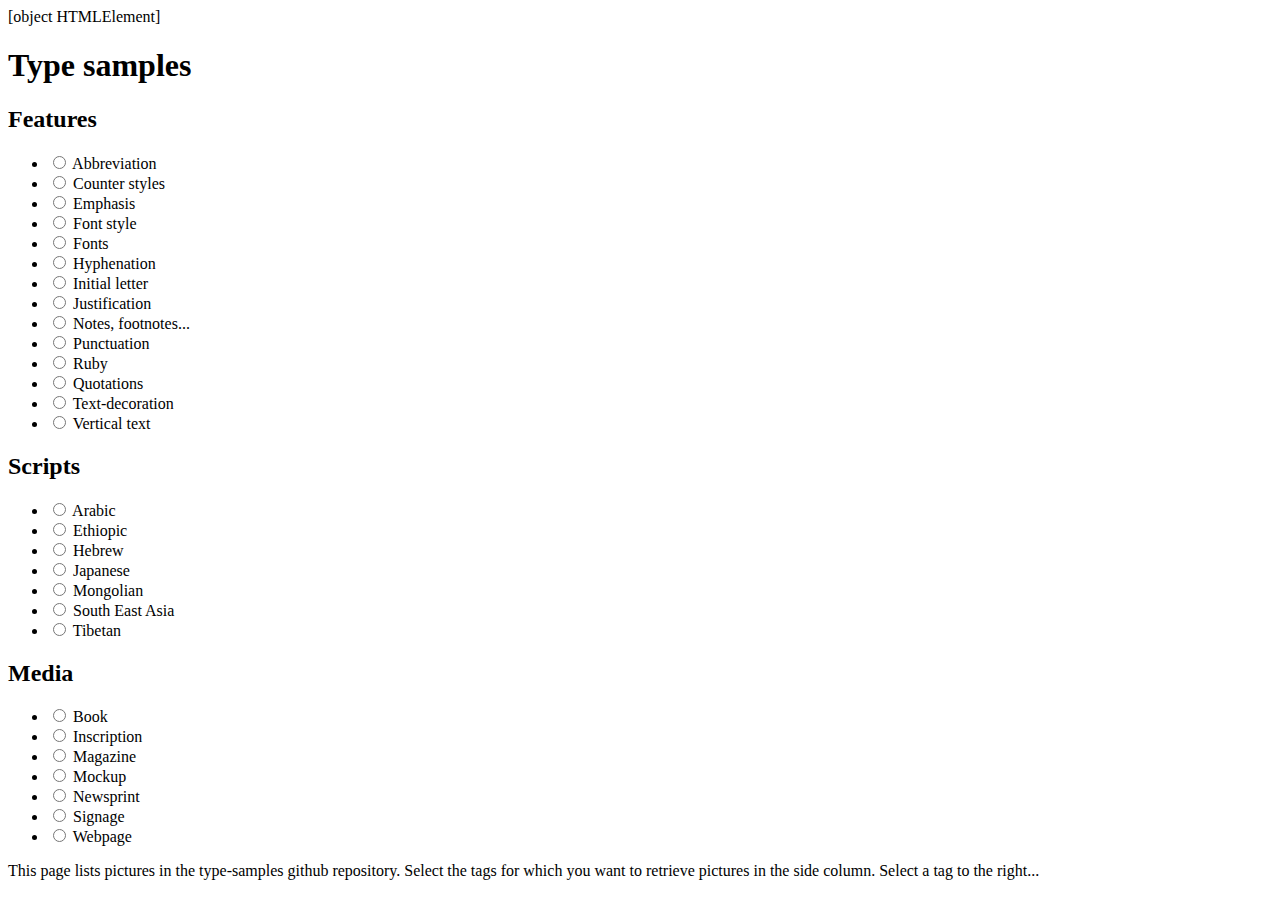
==== index.html @ 3b8ecd5d "second draft of index" ====
<!DOCTYPE html>
<html lang="en">
<head>
<meta charset="utf-8" />
<title>Review comments</title>
<meta name="description" content="Lists open issues in i18n Activity github repositories." />
<script type="text/javascript">
var f = { }

// AUTHORS should fill in these assignments:
f.directory = 'i18n-wg/repostatus/'+'/'; // the path to this file, not including /International or the file name
f.filename = 'reviews'; // the file name WITHOUT extensions
f.authors = 'Richard Ishida, W3C'; // author(s) and affiliations
f.previousauthors = ''; // as above
f.modifiers = ''; // people making substantive changes, and their affiliation
f.searchString = 'reviews-openissues'; // blog search string - usually the filename without extensions
f.firstPubDate = '2106-03-16'; // date of the first publication of the document (after review)
f.lastSubstUpdate = { date:'2106-07-15', time:'07:18'}  // date and time of latest substantive changes to this document
f.status = 'notreviewed';  // should be one of draft, review, published, notreviewed or obsolete
f.path = 'https://w3c.github.io/i18n-drafts/' // what you need to prepend to a URL to get to the /International directory 

// AUTHORS AND TRANSLATORS should fill in these assignments:
f.thisVersion = { date:'2106-07-15', time:'07:18'} // date and time of latest edits to this document/translation
f.contributors = ''; // people providing useful contributions or feedback during review or at other times
// also make sure that the lang attribute on the html tag is correct!

// TRANSLATORS should fill in these assignments:
f.translators = 'xxxNAME, ORG'; // translator(s) and their affiliation - a elements allowed, but use double quotes for attributes

f.breadcrumb = 'characters';

f.additionalLinks = ''
</script>
<script type="text/javascript" src="index-data/translations.js"> </script>
<script type="text/javascript" src="https://w3c.github.io/i18n-drafts/javascript/doc-structure/article-dt.js"> </script>
<script type="text/javascript" src="https://w3c.github.io/i18n-drafts/javascript/boilerplate-text/boilerplate-en.js"></script><!--TRANSLATORS must change -en to the subtag for their language!-->
<script type="text/javascript" src="https://w3c.github.io/i18n-drafts/javascript/doc-structure/sitepage.js"> </script>
<script type="text/javascript" src="https://w3c.github.io/i18n-drafts/javascript/articletoc-html5.js"></script>
<script type="text/javascript" src="index-data/label-list.js"></script>
<link rel="stylesheet" href="https://w3c.github.io/i18n-drafts/style/sitepage-2016.css" type="text/css" />
<link rel="stylesheet" href="index-data/local.css" type="text/css" />
<link rel="copyright" href="#copyright"/>
<!--[if lt IE 9]><script src="http://html5shim.googlecode.com/svn/trunk/html5.js"></script><![endif]-->
<script>
// Note that the code is designed to pull a maximum of 200 issues - for more, change maxpages
// It will only display issues with labels that correspond to those defined in the labels variable
// this means that if a new label is added, this code needs to be changed
// we could probably fix this by ignoring pending, close and track labels and constituting the list of labels as needed
// but we'd have to be careful to ignore other labels that are added other than spec labels
 


// Define the repository owner
var owner = 'w3c';

var labelsKeys = Object.keys(labels)
var labelsLength = labelsKeys.length
var debug = false

var issues = []
var maxpages = 2

</script>
</head>

<body>
<header>
  <nav id="mainNavigation"></nav>
  <script>document.getElementById('mainNavigation').innerHTML = mainNavigation</script> 
</header>
<div class="content">
<h1> Type samples</h1>
<section id="sidebarExtras">
<form onChange="displayRepo(getFilter())">
  <h2 class="notoc">Features</h2>
  <ul>
    <li><input value="abbreviation" type="radio" name="filter"/> Abbreviation</li>
    <li><input value="counter-styles" type="radio" name="filter"/> Counter styles</li>
    <li><input value="emphasis" type="radio" name="filter"/> Emphasis</li>
    <li><input value="font-style" type="radio" name="filter"/> Font style</li>
    <li><input value="fonts" type="radio" name="filter"/> Fonts</li>
    <li><input value="hyphenation" type="radio" name="filter"/> Hyphenation</li>
    <li><input value="initial-letter" type="radio" name="filter"/> Initial letter</li>
    <li><input value="justification" type="radio" name="filter"/> Justification</li>
    <li><input value="notes-footnotes" type="radio" name="filter"/> Notes, footnotes...</li>
    <li><input value="punctuation" type="radio" name="filter"/> Punctuation</li>
    <li><input value="ruby" type="radio" name="filter"/> Ruby</li>
    <li><input value="quotations" type="radio" name="filter"/> Quotations</li>
    <li><input value="text-decoration" type="radio" name="filter"/> Text-decoration</li>
    <li><input value="vertical-text" type="radio" name="filter"/> Vertical text</li>
  </ul>
  <h2 class="notoc">Scripts</h2>
  <ul>
    <li><input value="arabic" type="radio" name="filter"/> Arabic</li>
    <li><input value="ethiopic" type="radio" name="filter"/> Ethiopic</li>
    <li><input value="hebrew" type="radio" name="filter"/> Hebrew</li>
    <li><input value="japanese" type="radio" name="filter"/> Japanese</li>
    <li><input value="mongolian" type="radio" name="filter"/> Mongolian</li>
    <li><input value="se-asian" type="radio" name="filter"/> South East Asia</li>
    <li><input value="tibetan" type="radio" name="filter"/> Tibetan</li>
  </ul>
  <h2 class="notoc">Media</h2>
  <ul>
    <li><input value="book" type="radio" name="filter"/> Book</li>
    <li><input value="inscription" type="radio" name="filter"/> Inscription</li>
    <li><input value="magazine" type="radio" name="filter"/> Magazine</li>
    <li><input value="mockup" type="radio" name="filter"/> Mockup</li>
    <li><input value="newsprint" type="radio" name="filter"/> Newsprint</li>
    <li><input value="signage" type="radio" name="filter"/> Signage</li>
    <li><input value="webpage" type="radio" name="filter"/> Webpage</li>
  </ul>
</form>
</section>
<section>
  <p>This page lists pictures in the type-samples github repository.  Select the tags for which you want to retrieve pictures in the side column.
  <span id="total">Select a tag to the right...</span></p>
</section>
<section id="rawdata">
</section>


<script>
			var totals=0
			var counter=maxpages
		
		
			function getFilter () {
				var filter = ''
				var nodes = document.getElementsByName('filter')
				for (var i=0;i<nodes.length;i++) {
					//console.log(nodes[i], nodes[i].checked, nodes[i].value)
					if (nodes[i].checked) {
						filter = nodes[i].value
						break
						}
					}
				//console.log(filter)
				return filter
				}
						
			function getAllData () {
				console.log(labels)
				for (var p=1;p<maxpages+1;p++) fetchIssues(p)
				var timer = setInterval(function() {
					if (counter === 0) {
						clearInterval(timer)
						if (debug) console.log('finished')
						
						// group issues by label, adding to the labels array
						for (var i=0; i<issues.length; i++) {
							if (issues[i].labels) {
								for (var l=0;l<issues[i].labels.length;l++) {
									if (labels[issues[i].labels[l].name]) labels[issues[i].labels[l].name].push(issues[i])
									}
								}
							}
						
						checkDates()
						}
					else if (debug) console.log(counter)
					}, 50)
				}

	
			// Grab and present the issue list from GitHub
			function fetchIssues(page) {
				var request = new XMLHttpRequest();
				request.open('get','https://api.github.com/repos/w3c/type-samples/issues?per_page=100&page='+page)
				request.onload = function () {
						var temp = JSON.parse(request.responseText)
						for (var i=0;i<temp.length;i++) {
							issues.push(temp[i])
							}
					totals += issues.length;
					if (debug) console.log(issues.length,totals,page, counter)
					counter--
					}
				request.send();
				}
				
			
			function checkDates () {
				// figure out the most-recent-first order for displaying labels
				dates = {}
				var instance = 0 // this is used to distinguish issues with the same updated_at timestamp
				for (label in labels) {
					if (labels[label].length > 0) {
						// find the newest date
						var newest = labels[label][0]['updated_at']
						for (x=0;x<labels[label].length;x++) {
							if (labels[label][x]['updated_at'] > newest) newest = labels[label][x]['updated_at']
							}
						dates[newest+instance] = label
						instance++
						}
					}
				var keys = Object.keys(dates)
				keys.sort().reverse()
				
				// display the labels in that order
				//for (var i=0;i<keys.length;i++) {
				//	var labelname = dates[keys[i]]
				//	displayRepo(labelname)
				//	}
				}
									
			// Display repository information
			function displayRepo(label) {
				// Add a container to put the repository info and issues in
				var table, tr, td, a, updated, toc, span
				var labelSection = document.createElement('section');
				
				// Add a heading
				var labelLink = document.createElement('a');
				labelLink.setAttribute('href', '#'+label);
				labelLink.innerHTML = label;
				var labelHeader = document.createElement('h2')
				labelHeader.id = label
				labelHeader.appendChild(labelLink);
				labelSection.appendChild(labelHeader);
				
				div = document.createElement('div')
				div.className = 'sampleContainer'
				
				// figure out the most-recently-updated order for displaying issues
				var idates = {}
				var instance = 0 // this is used to distinguish issues with the same updated_at timestamp
				for (issue in labels[label]) {
					idates[labels[label][issue]['updated_at']+instance] = labels[label][issue]
					instance++
					}
				var ikeys = Object.keys(idates)
				ikeys.sort().reverse()
				
				// display issues in order of most recently updated
				for (var i=0;i<ikeys.length;i++) {
					var issueData = idates[ikeys[i]]

					// get the image url
					var url = issueData['body'].match(/https:\/\/cloud.githubusercontent.com\/assets\/([^\)]+)/)
					if (url) {
						fig = document.createElement('div')
						fig.className = 'fig'
						
						a = document.createElement('a')
						a.href = issueData['html_url']
						a.target = '_blank'
						img = document.createElement('img')
						img.src = url[0]
						img.title = issueData['title']+' ('+issueData['number']+')'
						img.alt = img.title
						img.className = 'sample'
						a.appendChild(img)
						
						fig.appendChild(a)
						
						// get descriptions
						//console.log(/tag: [^$]+/)
						var desc = issueData['body'].match(/tag: [^\n]+/g)
						console.log(desc)
						if (desc) {
							descList = document.createElement('div')
							descList.className = 'descList'
							figcap = document.createElement('p')
							figcap.appendChild(document.createTextNode(desc[0].replace(/tag:[\s]+/,'tag:').replace(' ',' \u00A0\u00A0 ')))
							for (k=1;k<desc.length;k++) {
								p = document.createElement('p')
								p.appendChild(document.createTextNode(desc[k].replace(/tag:[\s]+/,'tag:').replace(' ',' \u00A0\u00A0 ')))
								descList.appendChild(p)
								}
							descList.appendChild(figcap)
							fig.appendChild(descList)
							}
						
						div.appendChild(fig)
						}
					}
				
				labelSection.appendChild(div)
				// Add the label header to the DOM
				//document.getElementById("rawdata").appendChild(labelSection)
				document.getElementById("rawdata").replaceChild(labelSection, document.getElementById("rawdata").firstChild)
				document.getElementById('total').textContent = "There are "+issues.length+" items."
			}

			function convertDate (date) {
				// date is a date object
				out = ''
				switch (date.getUTCMonth()) {
					case 0: out += 'Jan'; break
					case 1: out += 'Feb'; break
					case 2: out += 'Mar'; break
					case 3: out += 'Apr'; break
					case 4: out += 'May'; break
					case 5: out += 'Jun'; break
					case 6: out += 'Jul'; break
					case 7: out += 'Aug'; break
					case 8: out += 'Sep'; break
					case 9: out += 'Oct'; break
					case 10: out += 'Nov'; break
					case 11: out += 'Dec'; break
					}
				out += ' '+date.getDate()+', '+date.getFullYear()
				return out
				}
				
				function dumpList () {
					// writes a list of issues to the textarea at the bottom of the page
					var sections = document.querySelectorAll('section')
					console.log(sections.length)
					var out = ''
					
					for (s=3;s<sections.length;s++) {
						if (sections[s].querySelector('h2') === null) continue
						var h2 = sections[s].querySelector('h2').textContent
						var issues = sections[s].querySelectorAll('a')
						
						out += h2+"\n"
						for (var i=1;i<issues.length;i++) {
							out += '• ' + issues[i].textContent+'\n  '+issues[i].href+'\n\n'
							}
						out += '\n\n'
						}
					
					document.getElementById('dumparea').style.display = 'block'
					document.getElementById('dumpfield').value = out
					document.getElementById('dumpfield').select()
					}
				
				function dumpByLabel (label) {
					// writes a list of pending issues to the textarea at the bottom of the page
					// label: either 'pending' or 'closed'
					var sections = document.querySelectorAll('section')
					console.log(sections.length)
					var out = ''
					
					for (s=3;s<sections.length;s++) {
						if (sections[s].querySelector('h2') === null) continue
						
						var h2 = sections[s].querySelector('h2').textContent
						var issues = sections[s].querySelectorAll('td')
						
						// if this section doesn't contain pending items move on
						var labelFound = false
						var spans = sections[s].querySelectorAll('span')
						for (k=0;k<spans.length;k++) {
							if (spans[k].title === label) {
									labelFound = true
									}
							}
						if (! labelFound) continue
						
						out += h2+"\n"
						for (var i=1;i<issues.length;i++) {
							var spans = issues[i].querySelectorAll('span')
							for (j=0;j<spans.length;j++) {
								if (spans[j].title === label) {
									var a = issues[i].querySelector('a')
									out += '• ' + a.textContent+'\n  '+a.href+'\n\n'
									}
								}
							}
						out += '\n\n'
						}
					
					document.getElementById('dumparea').style.display = 'block'
					document.getElementById('dumpfield').value = out
					document.getElementById('dumpfield').select()
					}
</script>
<script>window.onload = getAllData()</script>

<footer id="thefooter"></footer>
<script type="text/javascript">document.getElementById('thefooter').innerHTML = g.bottomOfPage</script> 
<script type="text/javascript">completePage()</script>

</div>
</body>
</html>
---- index-data/local.css ----
table {
	border-collapse: collapse;
	width: 100%;
	}
th {
	background-color: #eee;
	border: 1px solid #ccc;
	}
.date {
	white-space:nowrap;
	width: 8em;
	}
td {
	font-size: 90%;
	padding: 0 .3em;
	border: 1px solid #ccc;
	}
.labels {
	float: right;
	height: 11px;
	width: 11px;
	border-radius: 2px;
	margin: 3px;
	font-size: .2em;
	color: rgba(0,0,0,0.00);
	}
#internal-links {
	display: none;
	}
.sample { 
	max-height:200px; 
	max-width:200px; 
	margin: .5em;
	vertical-align: middle;
	border-radius: 5px;
	box-shadow: 2px 2px 3px #c1c1c1;
    border: 1px solid #ccc;
	}
.fig {
	vertical-align: middle;
	display: flex;
	flex-direction: row;
	flex-wrap: nowrap;
	}
.descList {
	padding: 1em;
	font-style: italic;
	font-size: 90%;
	}
.descList p {
	margin: 0;
	}
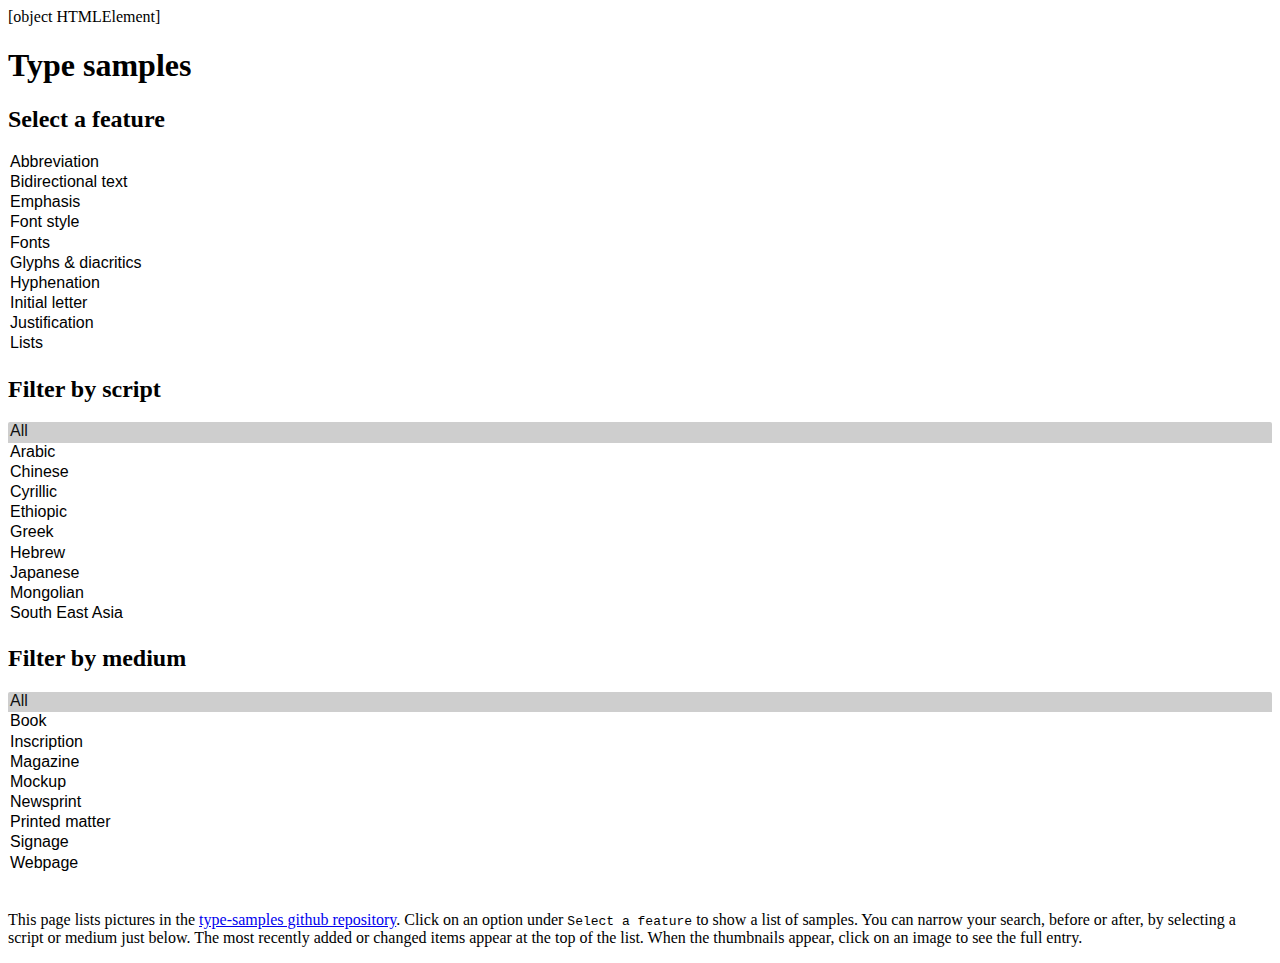
==== commit 87c9c332: "counter-styles label changed to lists" ====
--- a/index.html
+++ b/index.html
@@ -2,7 +2,7 @@
 <html lang="en">
 <head>
 <meta charset="utf-8" />
-<title>Review comments</title>
+<title>Type samples index</title>
 <meta name="description" content="Lists open issues in i18n Activity github repositories." />
 <script type="text/javascript">
 var f = { }
@@ -41,6 +41,9 @@
 <link rel="stylesheet" href="index-data/local.css" type="text/css" />
 <link rel="copyright" href="#copyright"/>
 <!--[if lt IE 9]><script src="http://html5shim.googlecode.com/svn/trunk/html5.js"></script><![endif]-->
+<style>
+select { font-size: 1em; font-family: Gotham, "Helvetica Neue", Helvetica, Arial, sans-serif; border: 0; width: 100%; }
+</style>
 <script>
 // Note that the code is designed to pull a maximum of 200 issues - for more, change maxpages
 // It will only display issues with labels that correspond to those defined in the labels variable
@@ -59,11 +62,13 @@
 
 var issues = []
 var maxpages = 2
+var scriptFilter = ''
+var mediaFilter = ''
 
 </script>
 </head>
 
-<body>
+<body onload="getAllData()">
 <header>
   <nav id="mainNavigation"></nav>
   <script>document.getElementById('mainNavigation').innerHTML = mainNavigation</script> 
@@ -72,48 +77,58 @@
 <h1> Type samples</h1>
 <section id="sidebarExtras">
 <form onChange="displayRepo(getFilter())">
-  <h2 class="notoc">Features</h2>
-  <ul>
-    <li><input value="abbreviation" type="radio" name="filter"/> Abbreviation</li>
-    <li><input value="counter-styles" type="radio" name="filter"/> Counter styles</li>
-    <li><input value="emphasis" type="radio" name="filter"/> Emphasis</li>
-    <li><input value="font-style" type="radio" name="filter"/> Font style</li>
-    <li><input value="fonts" type="radio" name="filter"/> Fonts</li>
-    <li><input value="hyphenation" type="radio" name="filter"/> Hyphenation</li>
-    <li><input value="initial-letter" type="radio" name="filter"/> Initial letter</li>
-    <li><input value="justification" type="radio" name="filter"/> Justification</li>
-    <li><input value="notes-footnotes" type="radio" name="filter"/> Notes, footnotes...</li>
-    <li><input value="punctuation" type="radio" name="filter"/> Punctuation</li>
-    <li><input value="ruby" type="radio" name="filter"/> Ruby</li>
-    <li><input value="quotations" type="radio" name="filter"/> Quotations</li>
-    <li><input value="text-decoration" type="radio" name="filter"/> Text-decoration</li>
-    <li><input value="vertical-text" type="radio" name="filter"/> Vertical text</li>
-  </ul>
-  <h2 class="notoc">Scripts</h2>
-  <ul>
-    <li><input value="arabic" type="radio" name="filter"/> Arabic</li>
-    <li><input value="ethiopic" type="radio" name="filter"/> Ethiopic</li>
-    <li><input value="hebrew" type="radio" name="filter"/> Hebrew</li>
-    <li><input value="japanese" type="radio" name="filter"/> Japanese</li>
-    <li><input value="mongolian" type="radio" name="filter"/> Mongolian</li>
-    <li><input value="se-asian" type="radio" name="filter"/> South East Asia</li>
-    <li><input value="tibetan" type="radio" name="filter"/> Tibetan</li>
-  </ul>
-  <h2 class="notoc">Media</h2>
-  <ul>
-    <li><input value="book" type="radio" name="filter"/> Book</li>
-    <li><input value="inscription" type="radio" name="filter"/> Inscription</li>
-    <li><input value="magazine" type="radio" name="filter"/> Magazine</li>
-    <li><input value="mockup" type="radio" name="filter"/> Mockup</li>
-    <li><input value="newsprint" type="radio" name="filter"/> Newsprint</li>
-    <li><input value="signage" type="radio" name="filter"/> Signage</li>
-    <li><input value="webpage" type="radio" name="filter"/> Webpage</li>
-  </ul>
+  <h2 class="notoc">Select a feature</h2>
+  <select id="features" size="10">
+    <option value="abbreviation" type="radio" name="filter">Abbreviation</option>
+    <option value="bidi-text" type="radio" name="filter">Bidirectional text</option>
+    <option value="emphasis" type="radio" name="filter">Emphasis</option>
+    <option value="font-style" type="radio" name="filter">Font style</option>
+    <option value="fonts" type="radio" name="filter">Fonts</option>
+    <option value="glyphs-diacritics" type="radio" name="filter">Glyphs &amp; diacritics</option>
+    <option value="hyphenation" type="radio" name="filter">Hyphenation</option>
+    <option value="initial-letter" type="radio" name="filter">Initial letter</option>
+    <option value="justification" type="radio" name="filter">Justification</option>
+    <option value="lists" type="radio" name="filter">Lists</option>
+    <option value="notes-footnotes" type="radio" name="filter">Notes, footnotes...</option>
+    <option value="numbers" type="radio" name="filter">Numbers</option>
+    <option value="punctuation" type="radio" name="filter">Punctuation</option>
+    <option value="ruby" type="radio" name="filter">Ruby</option>
+    <option value="quotations" type="radio" name="filter">Quotations</option>
+    <option value="text-decoration" type="radio" name="filter">Text-decoration</option>
+    <option value="vertical-text" type="radio" name="filter">Vertical text</option>
+  </select>
+  <h2 class="notoc">Filter by script</h2>
+  <select id="scripts" size="10">
+    <option value="" type="radio" name="filter" selected>All</option>
+    <option value="arabic" type="radio" name="filter">Arabic</option>
+    <option value="chinese" type="radio" name="filter">Chinese</option>
+    <option value="cyrillic" type="radio" name="filter">Cyrillic</option>
+    <option value="ethiopic" type="radio" name="filter">Ethiopic</option>
+    <option value="greek" type="radio" name="filter">Greek</option>
+    <option value="hebrew" type="radio" name="filter">Hebrew</option>
+    <option value="japanese" type="radio" name="filter">Japanese</option>
+    <option value="mongolian" type="radio" name="filter">Mongolian</option>
+    <option value="se-asia" type="radio" name="filter">South East Asia</option>
+    <option value="south-asia" type="radio" name="filter">South Asia</option>
+    <option value="thai" type="radio" name="filter">Thai</option>
+    <option value="tibetan" type="radio" name="filter">Tibetan</option>
+  </select>
+  <h2 class="notoc">Filter by medium</h2>
+  <select id="media" size="10">
+    <option value="" type="radio" name="filter" selected>All</option>
+    <option value="book" type="radio" name="filter">Book</option>
+    <option value="inscription" type="radio" name="filter">Inscription</option>
+    <option value="magazine" type="radio" name="filter">Magazine</option>
+    <option value="mockup" type="radio" name="filter">Mockup</option>
+    <option value="newsprint" type="radio" name="filter">Newsprint</option>
+    <option value="printedmatter" type="radio" name="filter">Printed matter</option>
+    <option value="signage" type="radio" name="filter">Signage</option>
+    <option value="webpage" type="radio" name="filter">Webpage</option>
+  </select>
 </form>
 </section>
 <section>
-  <p>This page lists pictures in the type-samples github repository.  Select the tags for which you want to retrieve pictures in the side column.
-  <span id="total">Select a tag to the right...</span></p>
+  <p>This page lists pictures in the <a href="https://github.com/w3c/type-samples">type-samples github repository</a>. Click on an option under <samp>Select a feature</samp> to show a list of samples.   You can narrow your search, before or after, by selecting a script or medium just below. The most recently added or changed items appear at the top of the list. When the thumbnails appear, click on an image to see the full entry. <span id="total"></span></p>
 </section>
 <section id="rawdata">
 </section>
@@ -123,23 +138,15 @@
 			var totals=0
 			var counter=maxpages
 		
-		
+
 			function getFilter () {
-				var filter = ''
-				var nodes = document.getElementsByName('filter')
-				for (var i=0;i<nodes.length;i++) {
-					//console.log(nodes[i], nodes[i].checked, nodes[i].value)
-					if (nodes[i].checked) {
-						filter = nodes[i].value
-						break
-						}
-					}
-				//console.log(filter)
-				return filter
+				scriptFilter = document.getElementById('scripts').value
+				mediaFilter = document.getElementById('media').value
+				
+				return document.getElementById('features').value
 				}
 						
 			function getAllData () {
-				console.log(labels)
 				for (var p=1;p<maxpages+1;p++) fetchIssues(p)
 				var timer = setInterval(function() {
 					if (counter === 0) {
@@ -197,6 +204,17 @@
 				var keys = Object.keys(dates)
 				keys.sort().reverse()
 				
+				// check for parameters and take appropriate action
+				var parameters = location.search.split('&')
+				parameters[0] = parameters[0].substring(1)
+				for (var p=0;p<parameters.length;p++) {  
+					var pairs = parameters[p].split('=')
+					if (pairs[0] === 'feature') if (pairs[1]) { 
+						document.getElementById('features').value = pairs[1]; 
+						displayRepo(getFilter('')) 
+						}
+					}
+				
 				// display the labels in that order
 				//for (var i=0;i<keys.length;i++) {
 				//	var labelname = dates[keys[i]]
@@ -232,10 +250,21 @@
 				var ikeys = Object.keys(idates)
 				ikeys.sort().reverse()
 				
+				// ikeys is a sorted set of keys for idates for a given label
+				// idates is an object containing issue records for a given label
+				
 				// display issues in order of most recently updated
 				for (var i=0;i<ikeys.length;i++) {
 					var issueData = idates[ikeys[i]]
 
+					// get a list of labels for this item
+					var itemLabelList = ''
+					for (j=0;j<issueData['labels'].length;j++) itemLabelList += issueData['labels'][j].name + ' '
+										
+					// abort if the other selected filters are not found
+					if (scriptFilter && ! itemLabelList.match(scriptFilter)) continue
+					if (mediaFilter && ! itemLabelList.match(mediaFilter)) continue
+					
 					// get the image url
 					var url = issueData['body'].match(/https:\/\/cloud.githubusercontent.com\/assets\/([^\)]+)/)
 					if (url) {
@@ -257,15 +286,18 @@
 						// get descriptions
 						//console.log(/tag: [^$]+/)
 						var desc = issueData['body'].match(/tag: [^\n]+/g)
-						console.log(desc)
 						if (desc) {
 							descList = document.createElement('div')
 							descList.className = 'descList'
+							p = document.createElement('p')
+							p.className = 'sampleSummary'
+							p.appendChild(document.createTextNode(issueData['title']))
+							descList.appendChild(p)
 							figcap = document.createElement('p')
-							figcap.appendChild(document.createTextNode(desc[0].replace(/tag:[\s]+/,'tag:').replace(' ',' \u00A0\u00A0 ')))
+							figcap.appendChild(document.createTextNode(desc[0].replace(/tag:[\s]+/,'').replace(' ',' \u00A0\u00A0\u00A0 ')))
 							for (k=1;k<desc.length;k++) {
 								p = document.createElement('p')
-								p.appendChild(document.createTextNode(desc[k].replace(/tag:[\s]+/,'tag:').replace(' ',' \u00A0\u00A0 ')))
+								p.appendChild(document.createTextNode(desc[k].replace(/tag:[\s]+/,'').replace(' ',' \u00A0\u00A0\u00A0 ')))
 								descList.appendChild(p)
 								}
 							descList.appendChild(figcap)
@@ -283,92 +315,8 @@
 				document.getElementById('total').textContent = "There are "+issues.length+" items."
 			}
 
-			function convertDate (date) {
-				// date is a date object
-				out = ''
-				switch (date.getUTCMonth()) {
-					case 0: out += 'Jan'; break
-					case 1: out += 'Feb'; break
-					case 2: out += 'Mar'; break
-					case 3: out += 'Apr'; break
-					case 4: out += 'May'; break
-					case 5: out += 'Jun'; break
-					case 6: out += 'Jul'; break
-					case 7: out += 'Aug'; break
-					case 8: out += 'Sep'; break
-					case 9: out += 'Oct'; break
-					case 10: out += 'Nov'; break
-					case 11: out += 'Dec'; break
-					}
-				out += ' '+date.getDate()+', '+date.getFullYear()
-				return out
-				}
-				
-				function dumpList () {
-					// writes a list of issues to the textarea at the bottom of the page
-					var sections = document.querySelectorAll('section')
-					console.log(sections.length)
-					var out = ''
-					
-					for (s=3;s<sections.length;s++) {
-						if (sections[s].querySelector('h2') === null) continue
-						var h2 = sections[s].querySelector('h2').textContent
-						var issues = sections[s].querySelectorAll('a')
-						
-						out += h2+"\n"
-						for (var i=1;i<issues.length;i++) {
-							out += '• ' + issues[i].textContent+'\n  '+issues[i].href+'\n\n'
-							}
-						out += '\n\n'
-						}
-					
-					document.getElementById('dumparea').style.display = 'block'
-					document.getElementById('dumpfield').value = out
-					document.getElementById('dumpfield').select()
-					}
-				
-				function dumpByLabel (label) {
-					// writes a list of pending issues to the textarea at the bottom of the page
-					// label: either 'pending' or 'closed'
-					var sections = document.querySelectorAll('section')
-					console.log(sections.length)
-					var out = ''
-					
-					for (s=3;s<sections.length;s++) {
-						if (sections[s].querySelector('h2') === null) continue
-						
-						var h2 = sections[s].querySelector('h2').textContent
-						var issues = sections[s].querySelectorAll('td')
-						
-						// if this section doesn't contain pending items move on
-						var labelFound = false
-						var spans = sections[s].querySelectorAll('span')
-						for (k=0;k<spans.length;k++) {
-							if (spans[k].title === label) {
-									labelFound = true
-									}
-							}
-						if (! labelFound) continue
-						
-						out += h2+"\n"
-						for (var i=1;i<issues.length;i++) {
-							var spans = issues[i].querySelectorAll('span')
-							for (j=0;j<spans.length;j++) {
-								if (spans[j].title === label) {
-									var a = issues[i].querySelector('a')
-									out += '• ' + a.textContent+'\n  '+a.href+'\n\n'
-									}
-								}
-							}
-						out += '\n\n'
-						}
-					
-					document.getElementById('dumparea').style.display = 'block'
-					document.getElementById('dumpfield').value = out
-					document.getElementById('dumpfield').select()
-					}
+				
 </script>
-<script>window.onload = getAllData()</script>
 
 <footer id="thefooter"></footer>
 <script type="text/javascript">document.getElementById('thefooter').innerHTML = g.bottomOfPage</script> 
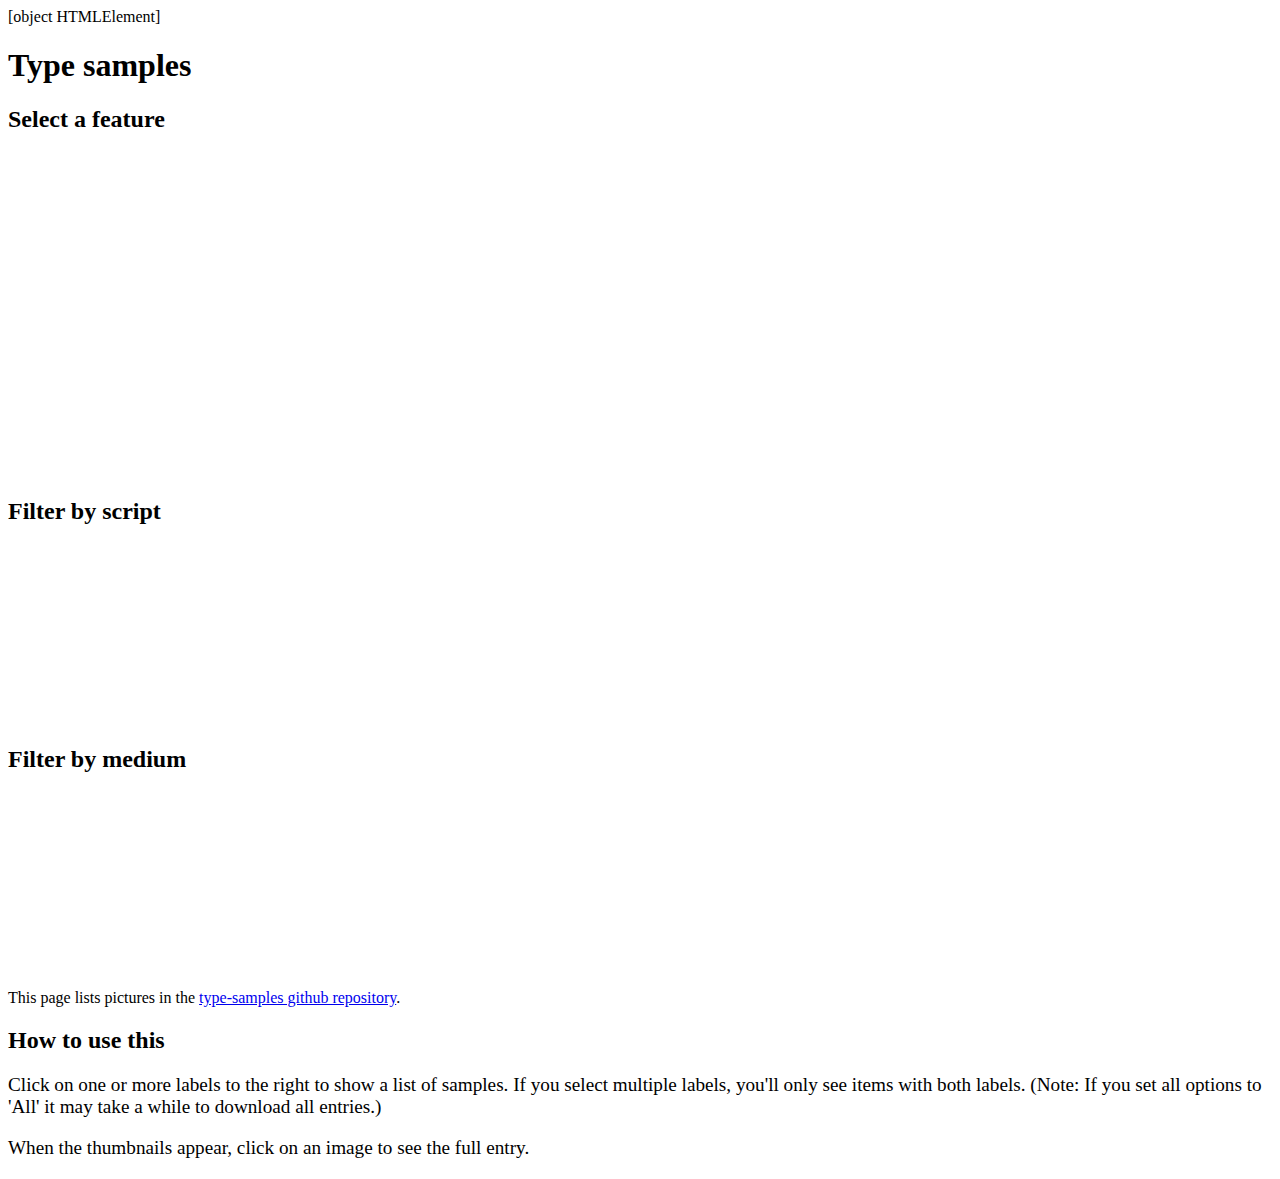
==== commit 37a31806: "tidy" ====
--- a/index.html
+++ b/index.html
@@ -4,7 +4,7 @@
 <meta charset="utf-8" />
 <title>Type samples index</title>
 <meta name="description" content="Lists open issues in i18n Activity github repositories." />
-<script type="text/javascript">
+<script>
 var f = { }
 
 // AUTHORS should fill in these assignments:
@@ -31,18 +31,19 @@
 
 f.additionalLinks = ''
 </script>
-<script type="text/javascript" src="index-data/translations.js"> </script>
-<script type="text/javascript" src="https://w3c.github.io/i18n-drafts/javascript/doc-structure/article-dt.js"> </script>
-<script type="text/javascript" src="https://w3c.github.io/i18n-drafts/javascript/boilerplate-text/boilerplate-en.js"></script><!--TRANSLATORS must change -en to the subtag for their language!-->
-<script type="text/javascript" src="https://w3c.github.io/i18n-drafts/javascript/doc-structure/sitepage.js"> </script>
-<script type="text/javascript" src="https://w3c.github.io/i18n-drafts/javascript/articletoc-html5.js"></script>
-<script type="text/javascript" src="index-data/label-list.js"></script>
-<link rel="stylesheet" href="https://w3c.github.io/i18n-drafts/style/sitepage-2016.css" type="text/css" />
-<link rel="stylesheet" href="index-data/local.css" type="text/css" />
+<script src="index-data/translations.js"> </script>
+<script src="https://w3c.github.io/i18n-drafts/javascript/doc-structure/article-dt.js"> </script>
+<script src="https://w3c.github.io/i18n-drafts/javascript/boilerplate-text/boilerplate-en.js"></script><!--TRANSLATORS must change -en to the subtag for their language!-->
+<script src="https://w3c.github.io/i18n-drafts/javascript/doc-structure/sitepage.js"> </script>
+<script src="https://w3c.github.io/i18n-drafts/javascript/articletoc-html5.js"></script>
+<!--script src="index-data/label-list.js"></script-->
+<link rel="stylesheet" href="https://w3c.github.io/i18n-drafts/style/sitepage-2016.css" />
+<link rel="stylesheet" href="index-data/local.css" />
 <link rel="copyright" href="#copyright"/>
 <!--[if lt IE 9]><script src="http://html5shim.googlecode.com/svn/trunk/html5.js"></script><![endif]-->
 <style>
 select { font-size: 1em; font-family: Gotham, "Helvetica Neue", Helvetica, Arial, sans-serif; border: 0; width: 100%; }
+#toclocation { display: none; }
 </style>
 <script>
 // Note that the code is designed to pull a maximum of 200 issues - for more, change maxpages
@@ -56,8 +57,8 @@
 // Define the repository owner
 var owner = 'w3c';
 
-var labelsKeys = Object.keys(labels)
-var labelsLength = labelsKeys.length
+//var labelsKeys = Object.keys(labels)
+//var labelsLength = labelsKeys.length
 var debug = false
 
 var issues = []
@@ -74,63 +75,26 @@
   <script>document.getElementById('mainNavigation').innerHTML = mainNavigation</script> 
 </header>
 <div class="content">
-<h1> Type samples</h1>
+<h1>Type samples</h1>
 <section id="sidebarExtras">
 <form onChange="displayRepo(getFilter())">
   <h2 class="notoc">Select a feature</h2>
-  <select id="features" size="10">
-    <option value="abbreviation" type="radio" name="filter">Abbreviation</option>
-    <option value="bidi-text" type="radio" name="filter">Bidirectional text</option>
-    <option value="emphasis" type="radio" name="filter">Emphasis</option>
-    <option value="font-style" type="radio" name="filter">Font style</option>
-    <option value="fonts" type="radio" name="filter">Fonts</option>
-    <option value="glyphs-diacritics" type="radio" name="filter">Glyphs &amp; diacritics</option>
-    <option value="hyphenation" type="radio" name="filter">Hyphenation</option>
-    <option value="initial-letter" type="radio" name="filter">Initial letter</option>
-    <option value="justification" type="radio" name="filter">Justification</option>
-    <option value="lists" type="radio" name="filter">Lists</option>
-    <option value="notes-footnotes" type="radio" name="filter">Notes, footnotes...</option>
-    <option value="numbers" type="radio" name="filter">Numbers</option>
-    <option value="punctuation" type="radio" name="filter">Punctuation</option>
-    <option value="ruby" type="radio" name="filter">Ruby</option>
-    <option value="quotations" type="radio" name="filter">Quotations</option>
-    <option value="text-decoration" type="radio" name="filter">Text-decoration</option>
-    <option value="vertical-text" type="radio" name="filter">Vertical text</option>
+  <select id="features" size="18">
   </select>
   <h2 class="notoc">Filter by script</h2>
   <select id="scripts" size="10">
-    <option value="" type="radio" name="filter" selected>All</option>
-    <option value="arabic" type="radio" name="filter">Arabic</option>
-    <option value="chinese" type="radio" name="filter">Chinese</option>
-    <option value="cyrillic" type="radio" name="filter">Cyrillic</option>
-    <option value="ethiopic" type="radio" name="filter">Ethiopic</option>
-    <option value="greek" type="radio" name="filter">Greek</option>
-    <option value="hebrew" type="radio" name="filter">Hebrew</option>
-    <option value="japanese" type="radio" name="filter">Japanese</option>
-    <option value="mongolian" type="radio" name="filter">Mongolian</option>
-    <option value="se-asia" type="radio" name="filter">South East Asia</option>
-    <option value="south-asia" type="radio" name="filter">South Asia</option>
-    <option value="thai" type="radio" name="filter">Thai</option>
-    <option value="tibetan" type="radio" name="filter">Tibetan</option>
   </select>
   <h2 class="notoc">Filter by medium</h2>
   <select id="media" size="10">
-    <option value="" type="radio" name="filter" selected>All</option>
-    <option value="book" type="radio" name="filter">Book</option>
-    <option value="inscription" type="radio" name="filter">Inscription</option>
-    <option value="magazine" type="radio" name="filter">Magazine</option>
-    <option value="mockup" type="radio" name="filter">Mockup</option>
-    <option value="newsprint" type="radio" name="filter">Newsprint</option>
-    <option value="printedmatter" type="radio" name="filter">Printed matter</option>
-    <option value="signage" type="radio" name="filter">Signage</option>
-    <option value="webpage" type="radio" name="filter">Webpage</option>
   </select>
 </form>
 </section>
 <section>
-  <p>This page lists pictures in the <a href="https://github.com/w3c/type-samples">type-samples github repository</a>. Click on an option under <samp>Select a feature</samp> to show a list of samples.   You can narrow your search, before or after, by selecting a script or medium just below. The most recently added or changed items appear at the top of the list. When the thumbnails appear, click on an image to see the full entry. <span id="total"></span></p>
+  <p>This page lists pictures in the <a href="https://github.com/w3c/type-samples">type-samples github repository</a>.  <span id="total"></span></p>
 </section>
-<section id="rawdata">
+<section id="rawdata"><h2>How to use this</h2>
+<p style="font-size:120%; margin-top:1em;">Click on one or more labels to the right to show a list of samples. If you select multiple labels, you'll only see items with both labels. (Note: If you set all options to 'All' it may take a while to download all entries.) </p>
+<p style="font-size:120%; margin-top:1em;">When the thumbnails appear, click on an image to see the full entry.</p>
 </section>
 
 
@@ -140,9 +104,8 @@
 		
 
 			function getFilter () {
-				scriptFilter = document.getElementById('scripts').value
-				mediaFilter = document.getElementById('media').value
-				
+				window.scriptFilter = document.getElementById('scripts').value
+				window.mediaFilter = document.getElementById('media').value
 				return document.getElementById('features').value
 				}
 						
@@ -154,17 +117,18 @@
 						if (debug) console.log('finished')
 						
 						// group issues by label, adding to the labels array
-						for (var i=0; i<issues.length; i++) {
-							if (issues[i].labels) {
-								for (var l=0;l<issues[i].labels.length;l++) {
-									if (labels[issues[i].labels[l].name]) labels[issues[i].labels[l].name].push(issues[i])
-									}
-								}
-							}
-						
-						checkDates()
+						//for (var i=0; i<issues.length; i++) {
+						//	if (issues[i].labels) {
+						//		for (var l=0;l<issues[i].labels.length;l++) {
+						//			if (labels[issues[i].labels[l].name]) labels[issues[i].labels[l].name].push(issues[i])
+						//			}
+						//		}
+						//	}
+						
+						//console.log(issues)
+						showGet()
 						}
-					else if (debug) console.log(counter)
+					else if (debug) console.log('counter', counter)
 					}, 50)
 				}
 
@@ -179,49 +143,18 @@
 							issues.push(temp[i])
 							}
 					totals += issues.length;
-					if (debug) console.log(issues.length,totals,page, counter)
+					if (debug) console.log('issue lgth',issues.length,'totals',totals,'page',page, 'counter',counter)
 					counter--
 					}
 				request.send();
 				}
 				
 			
-			function checkDates () {
-				// figure out the most-recent-first order for displaying labels
-				dates = {}
-				var instance = 0 // this is used to distinguish issues with the same updated_at timestamp
-				for (label in labels) {
-					if (labels[label].length > 0) {
-						// find the newest date
-						var newest = labels[label][0]['updated_at']
-						for (x=0;x<labels[label].length;x++) {
-							if (labels[label][x]['updated_at'] > newest) newest = labels[label][x]['updated_at']
-							}
-						dates[newest+instance] = label
-						instance++
-						}
-					}
-				var keys = Object.keys(dates)
-				keys.sort().reverse()
-				
-				// check for parameters and take appropriate action
-				var parameters = location.search.split('&')
-				parameters[0] = parameters[0].substring(1)
-				for (var p=0;p<parameters.length;p++) {  
-					var pairs = parameters[p].split('=')
-					if (pairs[0] === 'feature') if (pairs[1]) { 
-						document.getElementById('features').value = pairs[1]; 
-						displayRepo(getFilter('')) 
-						}
-					}
-				
-				// display the labels in that order
-				//for (var i=0;i<keys.length;i++) {
-				//	var labelname = dates[keys[i]]
-				//	displayRepo(labelname)
-				//	}
-				}
-									
+
+
+
+
+					
 			// Display repository information
 			function displayRepo(label) {
 				// Add a container to put the repository info and issues in
@@ -240,43 +173,37 @@
 				div = document.createElement('div')
 				div.className = 'sampleContainer'
 				
-				// figure out the most-recently-updated order for displaying issues
-				var idates = {}
-				var instance = 0 // this is used to distinguish issues with the same updated_at timestamp
-				for (issue in labels[label]) {
-					idates[labels[label][issue]['updated_at']+instance] = labels[label][issue]
-					instance++
-					}
-				var ikeys = Object.keys(idates)
-				ikeys.sort().reverse()
-				
-				// ikeys is a sorted set of keys for idates for a given label
-				// idates is an object containing issue records for a given label
-				
-				// display issues in order of most recently updated
-				for (var i=0;i<ikeys.length;i++) {
-					var issueData = idates[ikeys[i]]
+				//console.log('scripts',document.getElementById('scripts').value)
+				//console.log('media', document.getElementById('media').value)
+				//console.log('features',document.getElementById('features').value)
+				
+				// display issues in order of issues array
+				var labelSet = new Set()
+				for (let i=0;i<issues.length;i++) {
 
 					// get a list of labels for this item
-					var itemLabelList = ''
-					for (j=0;j<issueData['labels'].length;j++) itemLabelList += issueData['labels'][j].name + ' '
-										
-					// abort if the other selected filters are not found
-					if (scriptFilter && ! itemLabelList.match(scriptFilter)) continue
-					if (mediaFilter && ! itemLabelList.match(mediaFilter)) continue
+					labelSet.clear()
+					for (let j=0;j<issues[i]['labels'].length;j++) labelSet.add(issues[i]['labels'][j].name)
+					//console.log(labelSet)
+					if (labelSet.size == 0) continue
+					
+					// abort if the selected filters are not found
+					if (label && ! labelSet.has(label)) continue
+					if (window.scriptFilter && ! labelSet.has(window.scriptFilter)) continue
+					if (window.mediaFilter && ! labelSet.has(window.mediaFilter)) continue
 					
 					// get the image url
-					var url = issueData['body'].match(/https:\/\/cloud.githubusercontent.com\/assets\/([^\)]+)/)
+					var url = issues[i]['body'].match(/https:\/\/[^\.]+\.githubusercontent.com\/([^\)]+)/)
 					if (url) {
 						fig = document.createElement('div')
 						fig.className = 'fig'
 						
 						a = document.createElement('a')
-						a.href = issueData['html_url']
+						a.href = issues[i]['html_url']
 						a.target = '_blank'
 						img = document.createElement('img')
 						img.src = url[0]
-						img.title = issueData['title']+' ('+issueData['number']+')'
+						img.title = issues[i]['title']+' ('+issues[i]['number']+')'
 						img.alt = img.title
 						img.className = 'sample'
 						a.appendChild(img)
@@ -285,13 +212,13 @@
 						
 						// get descriptions
 						//console.log(/tag: [^$]+/)
-						var desc = issueData['body'].match(/tag: [^\n]+/g)
+						var desc = issues[i]['body'].match(/tag: [^\n]+/g)
 						if (desc) {
 							descList = document.createElement('div')
 							descList.className = 'descList'
 							p = document.createElement('p')
 							p.className = 'sampleSummary'
-							p.appendChild(document.createTextNode(issueData['title']))
+							p.appendChild(document.createTextNode(issues[i]['title']))
 							descList.appendChild(p)
 							figcap = document.createElement('p')
 							figcap.appendChild(document.createTextNode(desc[0].replace(/tag:[\s]+/,'').replace(' ',' \u00A0\u00A0\u00A0 ')))
@@ -315,12 +242,76 @@
 				document.getElementById('total').textContent = "There are "+issues.length+" items."
 			}
 
-				
+
+function showGet () {
+	var feature = ''
+	var parameters = location.search.split('&')
+	parameters[0] = parameters[0].substring(1)
+	for (var p=0;p<parameters.length;p++) {  
+		var pairs = parameters[p].split('=')
+		if (pairs[0] == 'feature') { feature = pairs[1] }
+		}
+	if (feature != '') { displayRepo(feature) }
+	
+	var titleList = []
+	for (let i=0;i<issues.length;i++) {
+		if (issues[i].labels.length > 0) titleList.push(issues[i].title)
+		}
+	//console.log(titleList)
+	var features = {}
+	var scripts = {}
+	var media = {}
+	for (let i=0;i<titleList.length;i++) {
+		var temp = titleList[i].split(/\s+/)
+		if (temp.length > 3) {
+			for (let j=3;j<temp.length;j++) {
+				if (features[temp[j]]) features[temp[j]]++
+				else features[temp[j]] = 1
+				}
+			if (scripts[temp[0]]) scripts[temp[0]]++
+			else scripts[temp[0]] = 1
+			if (media[temp[2]]) media[temp[2]]++
+			else media[temp[2]] = 1
+			}
+		//console.log(temp)
+		}
+	//console.log('features',features)
+	//console.log('scripts',scripts)
+	//console.log('media',media)
+	
+	var scriptsOut = ['<option value="" type="radio" name="filter" selected>All</option>\n']
+	for (key in scripts) {
+		scriptsOut.push('<option value="'+key+'" type="radio" name="filter">'+key+' ('+scripts[key]+')</option>\n')
+		}
+	scriptsOut.sort()
+	out = ''
+	for (let i=0;i<scriptsOut.length;i++) out += scriptsOut[i]
+	document.getElementById('scripts').innerHTML = out
+	//console.log(out)
+
+	var mediaOut = ['<option value="" type="radio" name="filter" selected>All</option>\n']
+	for (key in media) {
+		mediaOut.push('<option value="'+key+'" type="radio" name="filter">'+key+' ('+media[key]+')</option>\n')
+		}
+	mediaOut.sort()
+	out = ''
+	for (let i=0;i<mediaOut.length;i++) out += mediaOut[i]
+	document.getElementById('media').innerHTML = out
+		
+	var featureOut = ['<option value="" type="radio" name="filter" selected>All</option>\n']
+	for (key in features) {
+		featureOut.push('<option value="'+key+'" type="radio" name="filter">'+key+' ('+features[key]+')</option>\n')
+		}
+	featureOut.sort()
+	out = ''
+	for (let i=0;i<featureOut.length;i++) out += featureOut[i]
+	document.getElementById('features').innerHTML = out
+	}
 </script>
 
 <footer id="thefooter"></footer>
-<script type="text/javascript">document.getElementById('thefooter').innerHTML = g.bottomOfPage</script> 
-<script type="text/javascript">completePage()</script>
+<script>document.getElementById('thefooter').innerHTML = g.bottomOfPage</script> 
+<script>completePage()</script>
 
 </div>
 </body>
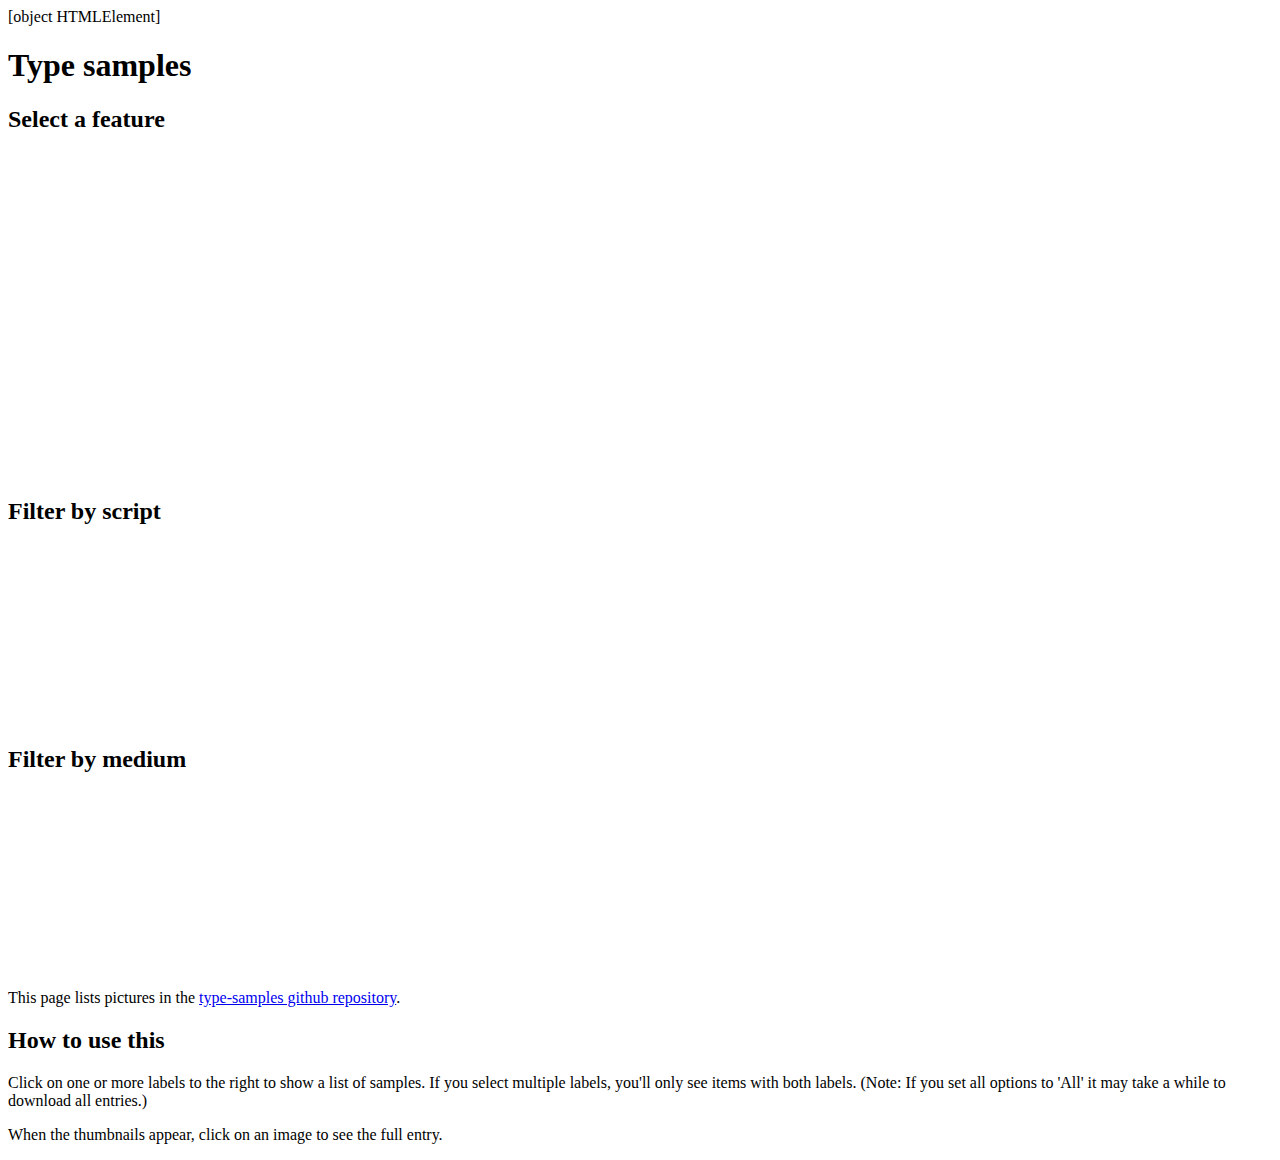
==== commit c809428b: "Apply 2022 templates & styling" ====
--- a/index.html
+++ b/index.html
@@ -34,16 +34,15 @@
 <script src="index-data/translations.js"> </script>
 <script src="https://w3c.github.io/i18n-drafts/javascript/doc-structure/article-dt.js"> </script>
 <script src="https://w3c.github.io/i18n-drafts/javascript/boilerplate-text/boilerplate-en.js"></script><!--TRANSLATORS must change -en to the subtag for their language!-->
-<script src="https://w3c.github.io/i18n-drafts/javascript/doc-structure/sitepage.js"> </script>
-<script src="https://w3c.github.io/i18n-drafts/javascript/articletoc-html5.js"></script>
-<!--script src="index-data/label-list.js"></script-->
-<link rel="stylesheet" href="https://w3c.github.io/i18n-drafts/style/sitepage-2016.css" />
+<script src="https://w3c.github.io/i18n-drafts/javascript/doc-structure/sitepage-2022.js"> </script>
+<script src="https://w3c.github.io/i18n-drafts/javascript/articletoc-2022.js"></script>
+<link rel="stylesheet" href="https://w3c.github.io/i18n-drafts/style/sitepage-2022.css" />
 <link rel="stylesheet" href="index-data/local.css" />
 <link rel="copyright" href="#copyright"/>
-<!--[if lt IE 9]><script src="http://html5shim.googlecode.com/svn/trunk/html5.js"></script><![endif]-->
 <style>
 select { font-size: 1em; font-family: Gotham, "Helvetica Neue", Helvetica, Arial, sans-serif; border: 0; width: 100%; }
 #toclocation { display: none; }
+.sampleContainer { margin-inline-start: 7.5%; margin-inline-end: 30%; }
 </style>
 <script>
 // Note that the code is designed to pull a maximum of 200 issues - for more, change maxpages
@@ -89,12 +88,19 @@
   </select>
 </form>
 </section>
-<section>
-  <p>This page lists pictures in the <a href="https://github.com/w3c/type-samples">type-samples github repository</a>.  <span id="total"></span></p>
-</section>
-<section id="rawdata"><h2>How to use this</h2>
-<p style="font-size:120%; margin-top:1em;">Click on one or more labels to the right to show a list of samples. If you select multiple labels, you'll only see items with both labels. (Note: If you set all options to 'All' it may take a while to download all entries.) </p>
-<p style="font-size:120%; margin-top:1em;">When the thumbnails appear, click on an image to see the full entry.</p>
+
+
+
+<p>This page lists pictures in the <a href="https://github.com/w3c/type-samples">type-samples github repository</a>.  <span id="total"></span></p>
+
+
+<div id="content">
+
+<section id="rawdata">
+<h2>How to use this</h2>
+
+<p>Click on one or more labels to the right to show a list of samples. If you select multiple labels, you'll only see items with both labels. (Note: If you set all options to 'All' it may take a while to download all entries.) </p>
+<p>When the thumbnails appear, click on an image to see the full entry.</p>
 </section>
 
 
@@ -115,16 +121,7 @@
 					if (counter === 0) {
 						clearInterval(timer)
 						if (debug) console.log('finished')
-						
-						// group issues by label, adding to the labels array
-						//for (var i=0; i<issues.length; i++) {
-						//	if (issues[i].labels) {
-						//		for (var l=0;l<issues[i].labels.length;l++) {
-						//			if (labels[issues[i].labels[l].name]) labels[issues[i].labels[l].name].push(issues[i])
-						//			}
-						//		}
-						//	}
-						
+												
 						//console.log(issues)
 						showGet()
 						}
@@ -172,10 +169,6 @@
 				
 				div = document.createElement('div')
 				div.className = 'sampleContainer'
-				
-				//console.log('scripts',document.getElementById('scripts').value)
-				//console.log('media', document.getElementById('media').value)
-				//console.log('features',document.getElementById('features').value)
 				
 				// display issues in order of issues array
 				var labelSet = new Set()
@@ -237,7 +230,6 @@
 				
 				labelSection.appendChild(div)
 				// Add the label header to the DOM
-				//document.getElementById("rawdata").appendChild(labelSection)
 				document.getElementById("rawdata").replaceChild(labelSection, document.getElementById("rawdata").firstChild)
 				document.getElementById('total').textContent = "There are "+issues.length+" items."
 			}
@@ -253,7 +245,7 @@
 		}
 	if (feature != '') { displayRepo(feature) }
 	
-	var titleList = []
+	var titleList = []  // an array holding all the issue titles
 	for (let i=0;i<issues.length;i++) {
 		if (issues[i].labels.length > 0) titleList.push(issues[i].title)
 		}
@@ -281,7 +273,7 @@
 	
 	var scriptsOut = ['<option value="" type="radio" name="filter" selected>All</option>\n']
 	for (key in scripts) {
-		scriptsOut.push('<option value="'+key+'" type="radio" name="filter">'+key+' ('+scripts[key]+')</option>\n')
+		scriptsOut.push('<option value="s:'+key+'" type="radio" name="filter">'+key+' ('+scripts[key]+')</option>\n')
 		}
 	scriptsOut.sort()
 	out = ''
@@ -291,7 +283,7 @@
 
 	var mediaOut = ['<option value="" type="radio" name="filter" selected>All</option>\n']
 	for (key in media) {
-		mediaOut.push('<option value="'+key+'" type="radio" name="filter">'+key+' ('+media[key]+')</option>\n')
+		mediaOut.push('<option value="m:'+key+'" type="radio" name="filter">'+key+' ('+media[key]+')</option>\n')
 		}
 	mediaOut.sort()
 	out = ''
@@ -300,7 +292,7 @@
 		
 	var featureOut = ['<option value="" type="radio" name="filter" selected>All</option>\n']
 	for (key in features) {
-		featureOut.push('<option value="'+key+'" type="radio" name="filter">'+key+' ('+features[key]+')</option>\n')
+		featureOut.push('<option value="i:'+key+'" type="radio" name="filter">'+key+' ('+features[key]+')</option>\n')
 		}
 	featureOut.sort()
 	out = ''
@@ -314,5 +306,6 @@
 <script>completePage()</script>
 
 </div>
+</div>
 </body>
 </html>
